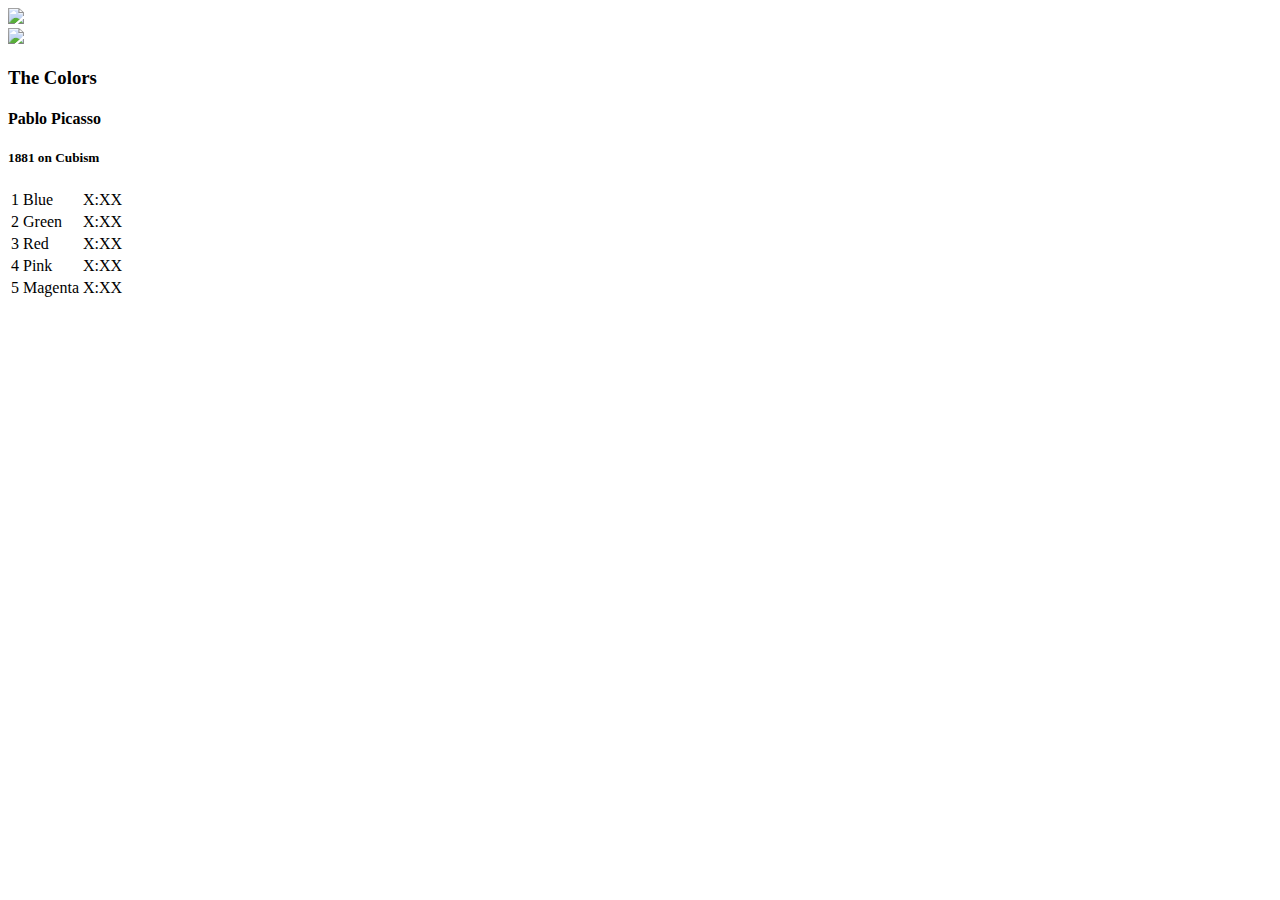
==== public/album.html @ 5aa07b1c "Added and styled album view." ====
<!DOCTYPE html>
 <html>
   <head>
     <title>Bloc Jams</title>
     <link rel="stylesheet" type="text/css" href="http://yui.yahooapis.com/3.17.1/build/cssreset/cssreset-min.css">
     <link href='http://fonts.googleapis.com/css?family=Open+Sans:400,800,600,700,300' rel='stylesheet' type='text/css'>
     <link rel="stylesheet" type="text/css" href="/stylesheets/app.css">
   </head>
   <body>
     <div class='nav-bar'> <!-- Nav Bar -->
       <img src="/images/blocjams.png">
     </div>

     <div class='album-container'>
       <div class='album-header-container'> <!-- Album Header -->
         <div> <!-- Album Image -->
           <img src="/images/album-placeholder.png" />
         </div>
 
         <div class='album-information'> <!-- Album Information -->
           <h3> The Colors </h3>
           <h4> Pablo Picasso </h4>
           <h5> 1881 on Cubism </h5>
         </div>
       </div>
        <div> <!-- Song table -->
         <table class='album-song-listing'>
           <tr>
             <td> 1 </td>
             <td> Blue </td>
             <td> X:XX </td>
           </tr>
           <tr>
             <td> 2 </td>
             <td> Green </td>
             <td> X:XX </td>
           </tr>
           <tr>
             <td> 3 </td>
             <td> Red </td>
             <td> X:XX </td>
           </tr>
           <tr>
             <td> 4 </td>
             <td> Pink </td>
             <td> X:XX </td>
           </tr>
           <tr>
             <td> 5 </td>
             <td> Magenta </td>
             <td> X:XX </td>
           </tr>
         </table>
       </div>

     </div>
   </body>
 </html>
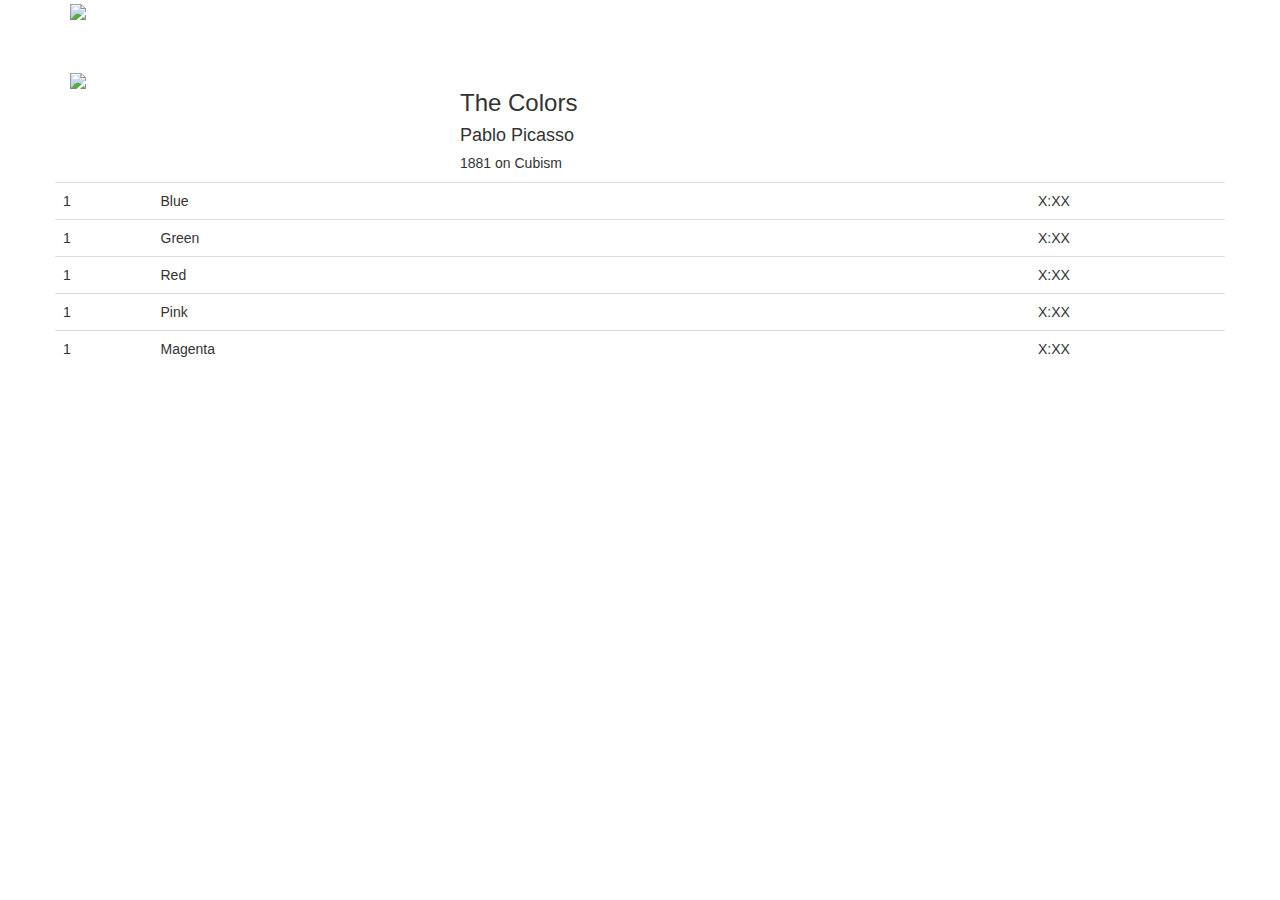
==== commit 6bedaa58: "Added bootstrap for grid and styles" ====
--- a/public/album.html
+++ b/public/album.html
@@ -3,52 +3,58 @@
    <head>
      <title>Bloc Jams</title>
      <link rel="stylesheet" type="text/css" href="http://yui.yahooapis.com/3.17.1/build/cssreset/cssreset-min.css">
-     <link href='http://fonts.googleapis.com/css?family=Open+Sans:400,800,600,700,300' rel='stylesheet' type='text/css'>
-     <link rel="stylesheet" type="text/css" href="/stylesheets/app.css">
+    <link href="http://fonts.googleapis.com/css?family=Open+Sans:400,800,600,700,300' rel='stylesheet" type="text/css">
+    <link rel="stylesheet" href="//netdna.bootstrapcdn.com/bootstrap/3.1.1/css/bootstrap.min.css">
+    <link rel="stylesheet" type="text/css" href="/stylesheets/app.css">
    </head>
-   <body>
-     <div class='nav-bar'> <!-- Nav Bar -->
-       <img src="/images/blocjams.png">
-     </div>
-
-     <div class='album-container'>
-       <div class='album-header-container'> <!-- Album Header -->
-         <div> <!-- Album Image -->
+   <body class="player">
+     <nav class="player-header-nav navbar">
+       <div class="container">
+         <div class="navbar-header"> <!-- Nav Bar -->
+           <a class="logo navbar-left">
+             <img src="/images/blocjams.png">
+           </a>
+         </div>
+       </div>
+     </nav>
+     <div class='album-container container'>
+       <div class='album-header-container row'> <!-- Album Header -->
+         <div class="col-md-3"> <!-- Album Image -->
            <img src="/images/album-placeholder.png" />
          </div>
  
-         <div class='album-information'> <!-- Album Information -->
+         <div class='album-header-information col-md-8 col-md-push-1'> <!-- Album Information -->
            <h3> The Colors </h3>
            <h4> Pablo Picasso </h4>
            <h5> 1881 on Cubism </h5>
          </div>
        </div>
-        <div> <!-- Song table -->
-         <table class='album-song-listing'>
+        <div class="row"> <!-- Song table -->
+         <table class='album-song-listing table'>
            <tr>
-             <td> 1 </td>
-             <td> Blue </td>
-             <td> X:XX </td>
+             <td class="col-md-1"> 1 </td>
+             <td class="col-md-9"> Blue </td>
+             <td class="col-md-2"> X:XX </td>
            </tr>
            <tr>
-             <td> 2 </td>
-             <td> Green </td>
-             <td> X:XX </td>
+             <td class="col-md-1"> 1 </td>
+             <td class="col-md-9"> Green </td>
+             <td class="col-md-2"> X:XX </td>
            </tr>
            <tr>
-             <td> 3 </td>
-             <td> Red </td>
-             <td> X:XX </td>
+             <td class="col-md-1"> 1 </td>
+             <td class="col-md-9"> Red </td>
+             <td class="col-md-2"> X:XX </td>
            </tr>
            <tr>
-             <td> 4 </td>
-             <td> Pink </td>
-             <td> X:XX </td>
+             <td class="col-md-1"> 1 </td>
+             <td class="col-md-9"> Pink </td>
+             <td class="col-md-2"> X:XX </td>
            </tr>
            <tr>
-             <td> 5 </td>
-             <td> Magenta </td>
-             <td> X:XX </td>
+             <td class="col-md-1"> 1 </td>
+             <td class="col-md-9"> Magenta </td>
+             <td class="col-md-2"> X:XX </td>
            </tr>
          </table>
        </div>
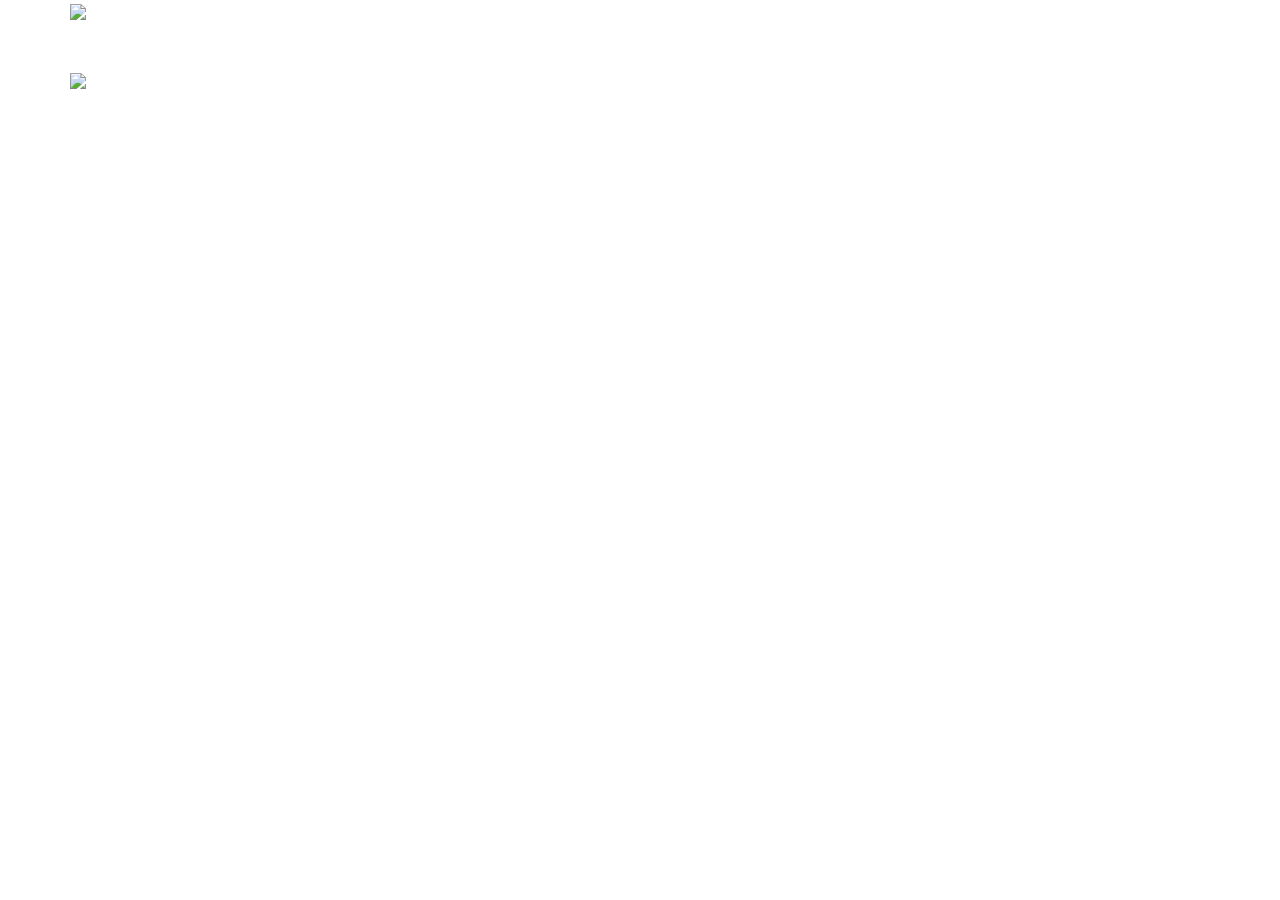
==== commit 478081cd: "Used jQuery to populate the album view." ====
--- a/public/album.html
+++ b/public/album.html
@@ -3,9 +3,14 @@
    <head>
      <title>Bloc Jams</title>
      <link rel="stylesheet" type="text/css" href="http://yui.yahooapis.com/3.17.1/build/cssreset/cssreset-min.css">
-    <link href="http://fonts.googleapis.com/css?family=Open+Sans:400,800,600,700,300' rel='stylesheet" type="text/css">
-    <link rel="stylesheet" href="//netdna.bootstrapcdn.com/bootstrap/3.1.1/css/bootstrap.min.css">
-    <link rel="stylesheet" type="text/css" href="/stylesheets/app.css">
+      <link href="http://fonts.googleapis.com/css?family=Open+Sans:400,800,600,700,300' rel='stylesheet" type="text/css">
+      <link rel="stylesheet" href="//netdna.bootstrapcdn.com/bootstrap/3.1.1/css/bootstrap.min.css">
+      <link rel="stylesheet" type="text/css" href="/stylesheets/app.css">
+      <script src='//cdnjs.cloudflare.com/ajax/libs/jquery/2.1.1/jquery.min.js'></script>
+      <script src='/javascripts/app.js'></script>
+      <script>
+       require('scripts/app');
+      </script>
    </head>
    <body class="player">
      <nav class="player-header-nav navbar">
@@ -24,38 +29,14 @@
          </div>
  
          <div class='album-header-information col-md-8 col-md-push-1'> <!-- Album Information -->
-           <h3> The Colors </h3>
-           <h4> Pablo Picasso </h4>
-           <h5> 1881 on Cubism </h5>
+           <h3 class='album-title'> </h3>
+           <h4 class='album-artist'> </h4>
+           <h5 class='album-meta-info'> </h5>
          </div>
        </div>
         <div class="row"> <!-- Song table -->
          <table class='album-song-listing table'>
-           <tr>
-             <td class="col-md-1"> 1 </td>
-             <td class="col-md-9"> Blue </td>
-             <td class="col-md-2"> X:XX </td>
-           </tr>
-           <tr>
-             <td class="col-md-1"> 1 </td>
-             <td class="col-md-9"> Green </td>
-             <td class="col-md-2"> X:XX </td>
-           </tr>
-           <tr>
-             <td class="col-md-1"> 1 </td>
-             <td class="col-md-9"> Red </td>
-             <td class="col-md-2"> X:XX </td>
-           </tr>
-           <tr>
-             <td class="col-md-1"> 1 </td>
-             <td class="col-md-9"> Pink </td>
-             <td class="col-md-2"> X:XX </td>
-           </tr>
-           <tr>
-             <td class="col-md-1"> 1 </td>
-             <td class="col-md-9"> Magenta </td>
-             <td class="col-md-2"> X:XX </td>
-           </tr>
+           
          </table>
        </div>
 
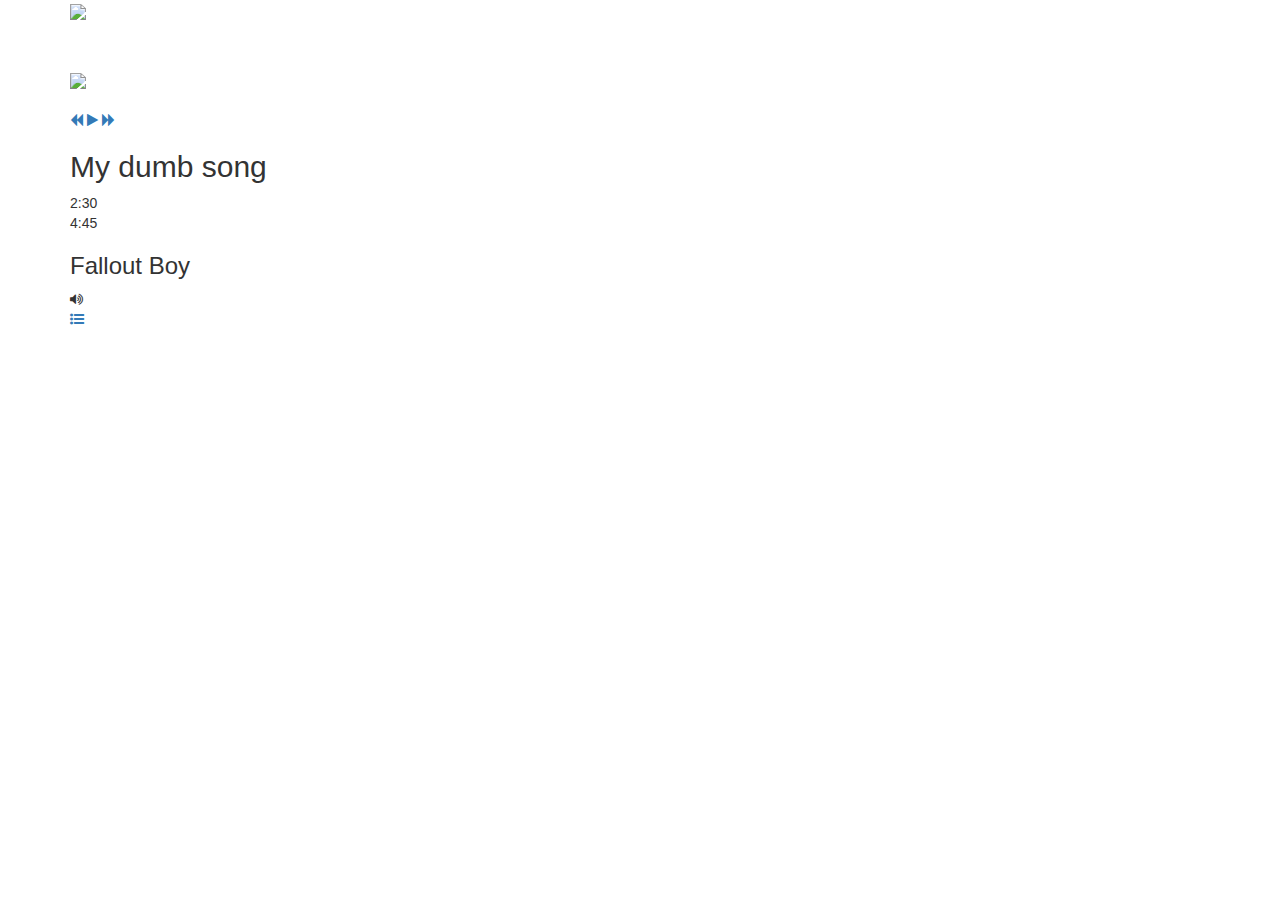
==== commit c67991d9: "Added player bar to album view" ====
--- a/public/album.html
+++ b/public/album.html
@@ -5,6 +5,7 @@
      <link rel="stylesheet" type="text/css" href="http://yui.yahooapis.com/3.17.1/build/cssreset/cssreset-min.css">
       <link href="http://fonts.googleapis.com/css?family=Open+Sans:400,800,600,700,300' rel='stylesheet" type="text/css">
       <link rel="stylesheet" href="//netdna.bootstrapcdn.com/bootstrap/3.1.1/css/bootstrap.min.css">
+      <link href="//netdna.bootstrapcdn.com/font-awesome/4.1.0/css/font-awesome.min.css" rel="stylesheet">
       <link rel="stylesheet" type="text/css" href="/stylesheets/app.css">
       <script src='//cdnjs.cloudflare.com/ajax/libs/jquery/2.1.1/jquery.min.js'></script>
       <script src='/javascripts/app.js'></script>
@@ -39,7 +40,50 @@
            
          </table>
        </div>
-
      </div>
+      <div class='player-bar'>
+       <div class='container'>
+         <div class='play-controls player-bar-control-group left-controls'>
+           <a class='previous'>
+             <i class='fa fa-backward'></i>
+           </a>
+           <a class='play-pause'>
+             <i class='fa fa-play'></i>
+           </a>
+           <a class='next'>
+             <i class='fa fa-forward'></i>
+           </a>
+         </div>
+ 
+         <div class='currently-playing player-bar-control-group'>
+           <h2 class='song-name'>My dumb song</h2>
+           <div class='seek-control'>
+             <div class='seek-bar'>
+               <div class='fill'></div>
+               <div class='thumb'></div>
+             </div>
+             <div class='current-time'>2:30</div>
+             <div class='total-time'>4:45</div>
+           </div>
+           <h3 class='artist-name'>Fallout Boy</h3>
+         </div>
+ 
+         <div class='right-controls player-bar-control-group'>
+           <div class='volume' >
+             <i class='fa fa-volume-up'></i>
+             <div class='seek-bar'>
+               <div class='fill'></div>
+               <div class='thumb'></div>
+             </div>
+           </div>
+ 
+           <div class='queue-toggle'>
+             <a>
+               <i class='fa fa-list-ul'></i>
+             </a>
+           </div>
+         </div>
+       </div>
+     </div> 
    </body>
  </html>